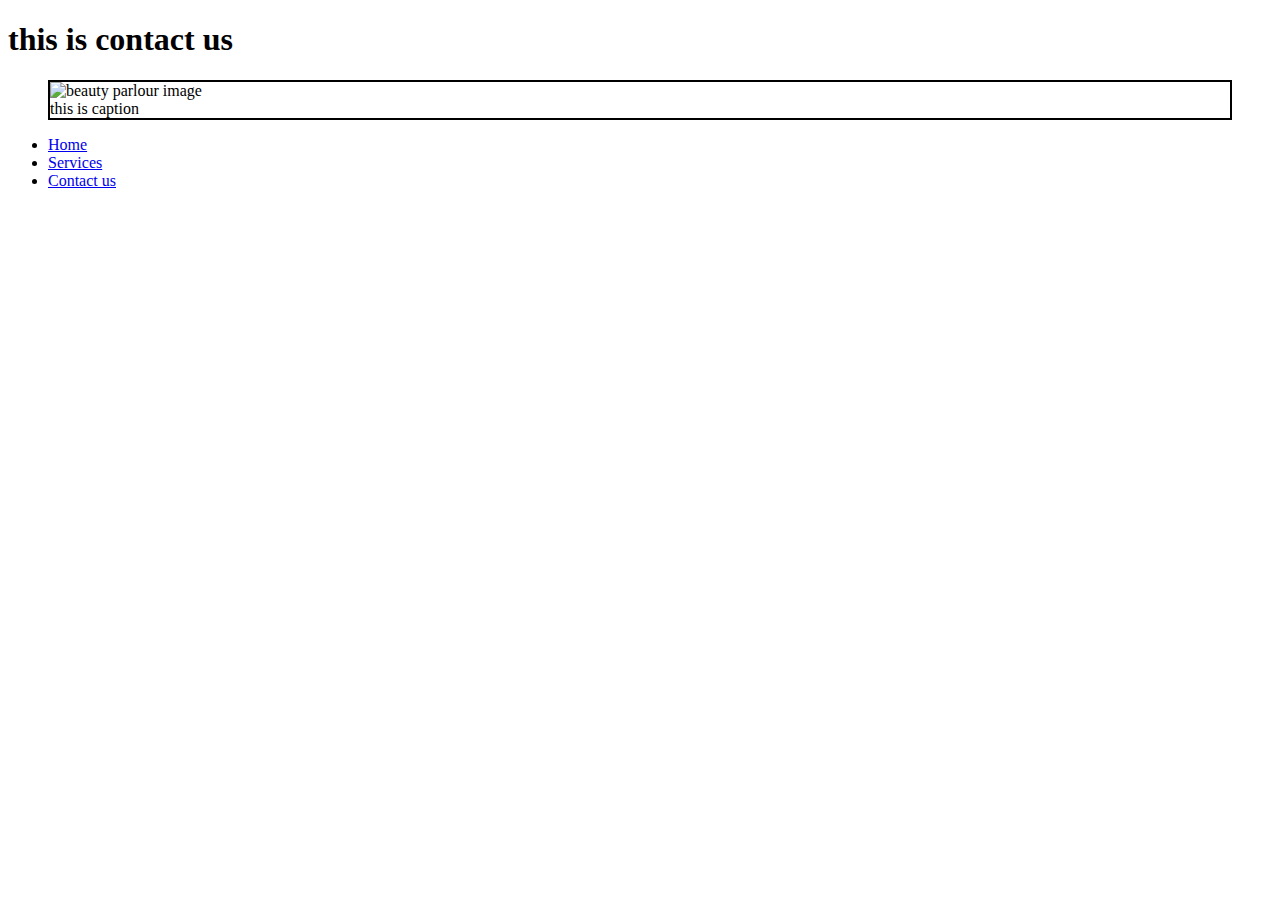
==== HTML/ContactUs.html @ 2d276b3c "first commit" ====
<!DOCTYPE html>
<html lang="en">
<head>
    <meta charset="UTF-8">
    <meta name="viewport" content="width=device-width, initial-scale=1.0">
    <title>  Beauty Parlour 💅</title>
    <link rel="shortcut icon" href="./images/favicon.ico">
    <link rel="stylesheet" href="./CSS/styles.css">
</head>
<body>
    <!-- common things header and nav and footer -->
    <h1>this is contact us</h1>
    <header>
        <figure style="border: 2px solid black;">
            <img src="#" alt="beauty parlour image">
            <figcaption> this is caption</figcaption>
        </figure>
    </header>
    <nav>
        <ul>
            <li><a href="../index.html">Home</a></li>
            <li><a href="./Services.html">Services</a</li>
            <li><a href="./ContactUs.html">Contact us</a></li>            
        </ul>
    </nav>
    <section></section>

    <footer></footer>
</body>
</html>
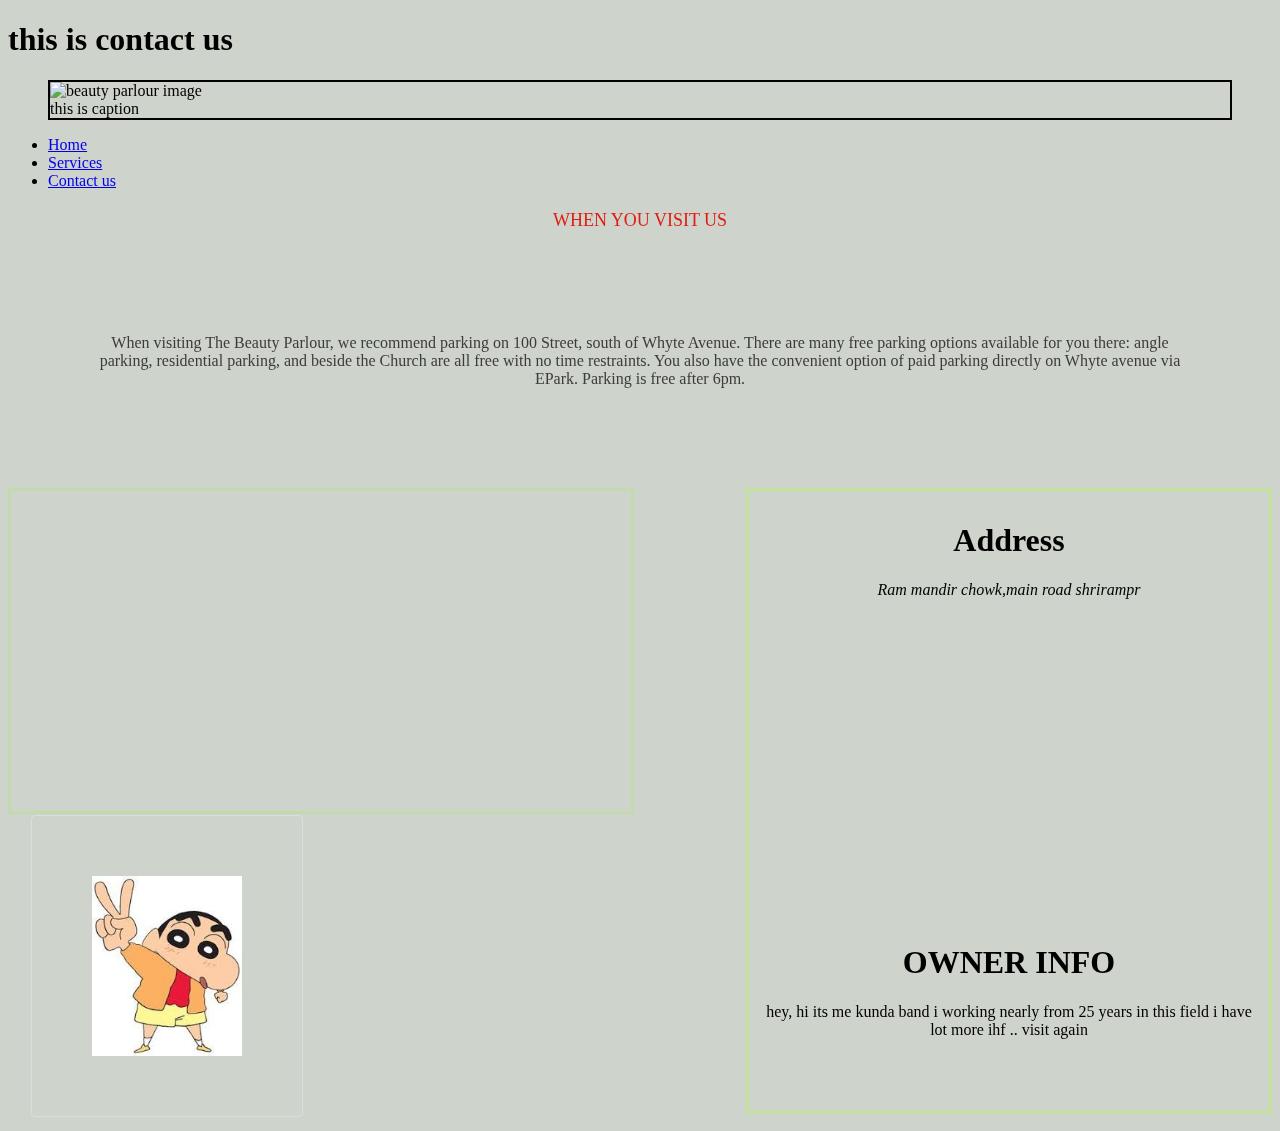
==== commit c360d2b1: "changes in contact us" ====
--- a/HTML/ContactUs.html
+++ b/HTML/ContactUs.html
@@ -1,13 +1,16 @@
 <!DOCTYPE html>
 <html lang="en">
+
 <head>
     <meta charset="UTF-8">
     <meta name="viewport" content="width=device-width, initial-scale=1.0">
-    <title>  Beauty Parlour 💅</title>
+    <title> Beauty Parlour 💅</title>
     <link rel="shortcut icon" href="./images/favicon.ico">
     <link rel="stylesheet" href="./CSS/styles.css">
 </head>
-<body>
+
+<body style="background-color:rgb(206, 211, 203);">
+    <link rel="stylesheet" type="text/css" href="/CSS/styles.css">
     <!-- common things header and nav and footer -->
     <h1>this is contact us</h1>
     <header>
@@ -19,12 +22,53 @@
     <nav>
         <ul>
             <li><a href="../index.html">Home</a></li>
-            <li><a href="./Services.html">Services</a</li>
-            <li><a href="./ContactUs.html">Contact us</a></li>            
+            <li><a href="./Services.html">Services</a></li>
+            <li><a href="./ContactUs.html">Contact us</a></li>
         </ul>
     </nav>
     <section></section>
 
-    <footer></footer>
+
+    <h3 class="redcaps">When you visit us</h3>
+
+    <p class="dis">
+        When visiting The Beauty Parlour, we recommend parking on 100 Street,
+        south of Whyte Avenue. There are many free parking options available for you there: angle parking, residential
+        parking, and beside the Church are all free with no time restraints. You also have the convenient option of paid
+        parking directly on Whyte avenue via EPark. Parking is free after 6pm.
+    </p>
+
+    <p></p>
+    <div class="map"><iframe
+            src="https://www.google.com/maps/embed?pb=!1m18!1m12!1m3!1d3758.267397054835!2d74.6545460149096!3d19.615862736780503!2m3!1f0!2f0!3f0!3m2!1i1024!2i768!4f13.1!3m3!1m2!1s0x3bdc8b65cfe48e4f%3A0xd9fe5aafb2773e11!2sMahavir%20Sweets!5e0!3m2!1sen!2sin!4v1612021299714!5m2!1sen!2sin"
+            width="600" height="300" frameborder="0" style="border:0;" allowfullscreen="" aria-hidden="false"
+            tabindex="0"></iframe>
+            <img class="src1" src="/images/download.jfif" alt="Avatar">
+    </div>
+    <div class="add">
+        <h1>Address</h1>
+        <address>Ram mandir chowk,main road shrirampr</address>
+        <br>
+        <br>
+        <br>
+        <br><br><br><br><br><br><br><br><br><br><br><br><br><br><br>
+
+        <h1>OWNER INFO</h1>
+        <par class="info">
+            hey, hi its me kunda band
+            i working nearly from 25 years in this field
+            i have lot more ihf ..
+            visit again
+        </par>
+        
+    </div>
+
+    
+    
+    
+
+
+        <footer></footer>
 </body>
+
 </html>--- a/CSS/styles.css
+++ b/CSS/styles.css
@@ -0,0 +1,52 @@
+
+.dis
+{ 
+  font-size: 100%;
+  color: #3C3C3C;
+  box-sizing: inherit;
+  max-width: 1100px;
+  padding: 0 40px;
+  text-align: center;
+  margin: 100px auto;
+}
+.redcaps
+{
+text-align: center;
+box-sizing: inherit; 
+padding: 0;
+margin: 0;
+width: 100%;
+font-family: "Merriweather",serif;
+font-weight: 500;
+font-size: 1.125rem;
+line-height: 28px;
+text-transform: uppercase;
+color: #e01c11;
+}
+.map
+{
+  float:left;
+  width:600px;
+  height:300px;
+  border:3px solid rgb(195, 218, 173);
+  padding: 10px;
+}
+.add
+{
+  text-emphasis: none;
+  text-align: center;
+  float: right;
+  width: 500px;
+  height:600px;
+  border: 3px solid #c5e29c;
+  padding: 10px;
+}
+
+.src1{
+  border: 1px solid #ddd;
+  border-radius: 4px;
+  margin: 10px;
+  padding:10%;
+  width: 150px;
+}
+
